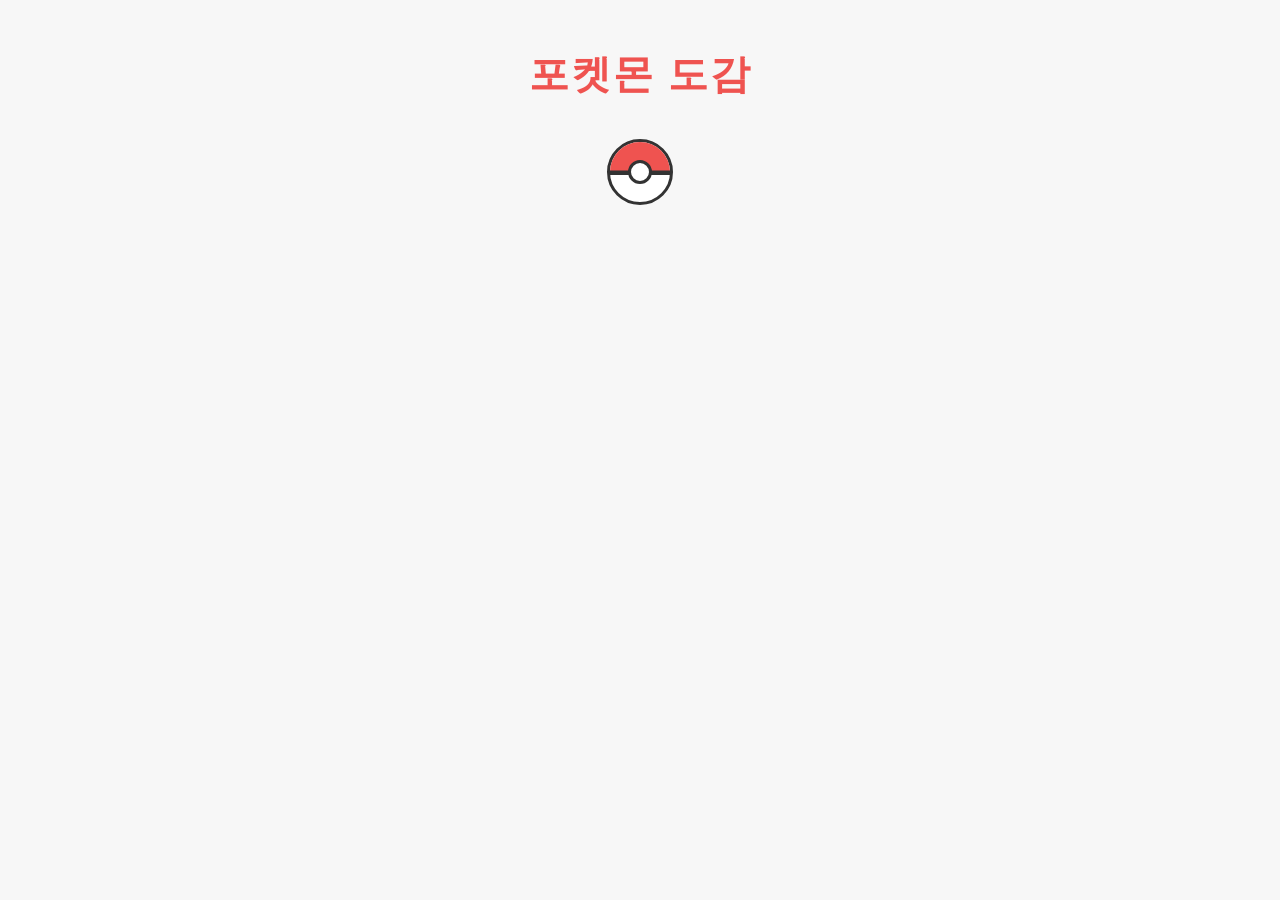
==== pokemon/pokemon1.html @ a3a8d012 "add main.css for styling, pokemon1.html for Pokémon index, and pokemon1.js for API integration" ====
<!DOCTYPE html>
<html lang="ko">
<head>
    <meta charset="UTF-8">
    <meta name="viewport" content="width=device-width, initial-scale=1.0">
    <title>포켓몬 도감</title>
    <link
            rel="preconnect"
            href="https://fonts.googleapis.com" />
    <link
            rel="preconnect"
            href="https://fonts.gstatic.com"
            crossorigin />
    <link
            href="https://fonts.googleapis.com/css2?family=Nunito+Sans:opsz,wght@6..12,400;6..12,700&display=swap"
            rel="stylesheet" />

    <link rel="stylesheet" href="main.css">
</head>
<body>
<h1>포켓몬 도감</h1>
<div
        class="pokemon-container"
        id="pokemonContainer"></div>

<!-- 로딩 인디케이터: 이제 텍스트가 아닌 몬스터볼입니다! -->
<div
        class="loading"
        id="loading">
    <div class="pokeball-loader"><div></div></div>
</div>

<!-- 모달 -->
<div id="overlay"></div>
<div id="modal">
    <!-- ✨ 실제 컨텐츠가 들어갈 컨테이너 -->
    <div
            id="modal-content"
            style="display: none">
        <h2 id="modalTitle"></h2>
        <img
                id="modalImage"
                src=""
                alt="포켓몬 이미지" />
        <p id="modalDetails"></p>

        <div class="modal-section">
            <h3>타입</h3>
            <ul id="modalTypes"></ul>
        </div>

        <div class="modal-section damage-relations">
            <h3>2배 데미지를 받는 타입</h3>
            <ul
                    id="doubleDamage"
                    class="damage-relation-icons"></ul>
        </div>
    </div>

    <!-- ✨ 스켈레톤 UI가 들어갈 컨테이너 -->
    <div
            id="modal-skeleton"
            style="
          display: none;
          width: 100%;
          align-items: center;
          display: flex;
          flex-direction: column;
        ">
        <div class="skeleton skeleton-image"></div>
        <div class="skeleton skeleton-title"></div>
        <div class="skeleton skeleton-text"></div>
        <div class="skeleton-section">
            <div class="skeleton skeleton-h3"></div>
            <div class="skeleton-types">
                <div class="skeleton skeleton-type"></div>
                <div class="skeleton skeleton-type"></div>
            </div>
        </div>
        <div class="skeleton-section">
            <div class="skeleton skeleton-h3"></div>
            <div class="skeleton-types">
                <div class="skeleton skeleton-type"></div>
                <div class="skeleton skeleton-type"></div>
                <div class="skeleton skeleton-type"></div>
            </div>
        </div>
    </div>

    <button id="closeModal">닫기</button>
</div>
</body>
</html>
---- pokemon/main.css ----
:root {
    --primary-red: #ef5350;
    --secondary-blue: #2979ff;
    --dark-charcoal: #333;
    --light-gray: #f7f7f7;
    --skeleton-gray: #e0e0e0;
    --white: #fff;
}

body {
    font-family: 'Nunito Sans', sans-serif;
    text-align: center;
    margin: 0;
    padding: 20px;
    background-color: var(--light-gray);
    color: var(--dark-charcoal);
}

h1 {
    color: var(--primary-red);
    font-size: 2.5rem;
    letter-spacing: 2px;
    margin-bottom: 20px;
}

.pokemon-container {
    display: flex;
    flex-wrap: wrap;
    justify-content: center;
    gap: 20px; /* 카드 사이 간격 */
    max-width: 1200px;
    margin: 0 auto;
}

.pokemon {
    width: 160px;
    padding: 15px;
    border-radius: 12px;
    background-color: var(--white);
    box-shadow: 0 4px 12px rgba(0, 0, 0, 0.08);
    cursor: pointer;
    transition:
            transform 0.2s ease-in-out,
            box-shadow 0.2s ease-in-out;
    display: flex;
    flex-direction: column;
    align-items: center;
}

.pokemon:hover {
    transform: translateY(-8px);
    box-shadow: 0 8px 20px rgba(0, 0, 0, 0.12);
}

.pokemon img {
    width: 120px;
    height: 120px;
}

.pokemon h3 {
    margin: 10px 0 0 0;
    font-size: 1.1rem;
    text-transform: capitalize; /* 첫 글자 대문자 */
}

/* 몬스터볼 로딩 애니메이션 */
.loading {
    display: flex;
    justify-content: center;
    align-items: center;
    width: 100%;
    height: 100px;
    opacity: 1;
    transition: opacity 0.3s;
}

.pokeball-loader {
    width: 60px;
    height: 60px;
    background-color: var(--white);
    border-radius: 50%;
    position: relative;
    border: 3px solid var(--dark-charcoal);
    animation: spin 1s linear infinite;
}
.pokeball-loader::before {
    content: '';
    position: absolute;
    top: 50%;
    left: 0;
    width: 100%;
    height: 3px;
    background-color: var(--dark-charcoal);
    transform: translateY(-50%);
}
.pokeball-loader::after {
    content: '';
    position: absolute;
    top: 50%;
    left: 50%;
    width: 18px;
    height: 18px;
    background-color: var(--white);
    border: 3px solid var(--dark-charcoal);
    border-radius: 50%;
    transform: translate(-50%, -50%);
}
.pokeball-loader > div {
    width: 100%;
    height: 50%;
    background-color: var(--primary-red);
    border-radius: 30px 30px 0 0;
    border-bottom: 3px solid var(--dark-charcoal);
}

@keyframes spin {
    from {
        transform: rotate(0deg);
    }
    to {
        transform: rotate(360deg);
    }
}

/* 모달 디자인 개선 */
#overlay {
    position: fixed;
    top: 0;
    left: 0;
    width: 100%;
    height: 100%;
    background-color: rgba(0, 0, 0, 0.6);
    display: none;
    z-index: 999;
}

#modal {
    width: 90%;
    max-width: 450px; /* 최대 너비 설정 */
    position: fixed;
    overflow: hidden;
    top: 50%;
    left: 50%;
    transform: translate(-50%, -50%);
    background-color: var(--white);
    border-radius: 15px;
    box-shadow: 0 5px 15px rgba(0, 0, 0, 0.5);
    padding: 25px;
    display: none;
    z-index: 1000;
    flex-direction: column;
    align-items: center;
    border: 5px solid var(--dark-charcoal);
    border-top: 20px solid var(--primary-red);
}
/* 모달의 컨텐츠들이 배경 이미지 위에 오도록 z-index를 설정합니다 */
#modal > * {
    position: relative;
    z-index: 2;
}

/* 배경 이미지를 위한 가상 요소 스타일 */
#modal::before {
    content: '';
    position: absolute;
    top: 0;
    left: 0;
    width: 100%;
    height: 100%;

    background-image: var(--modal-bg-image, none);

    background-size: 120%; /* 배경 이미지 크기 */
    background-position: center;
    background-repeat: no-repeat;
    opacity: 0.1; /* 매우 은은하게 보이도록 투명도 설정 */

    /* 컨텐츠 뒤에 위치하도록 z-index 설정 */
    z-index: 1;
}
/* ✨ --- 스켈레톤 UI를 위한 스타일 (추가) --- ✨ */
.skeleton {
    background-color: var(--skeleton-gray);
    border-radius: 8px;
    position: relative;
    overflow: hidden; /* 반짝이는 효과를 위해 필수 */
}
.skeleton::before {
    content: '';
    position: absolute;
    top: 0;
    left: -150%;
    height: 100%;
    width: 150%;
    background: linear-gradient(
            to right,
            transparent 0%,
            rgba(255, 255, 255, 0.5) 50%,
            transparent 100%
    );
    animation: shimmer 1.5s infinite;
}
@keyframes shimmer {
    from {
        left: -150%;
    }
    to {
        left: 150%;
    }
}

#modal-skeleton .skeleton-image {
    width: 150px;
    height: 150px;
    border-radius: 50%;
    margin-bottom: 15px;
}
#modal-skeleton .skeleton-title {
    width: 60%;
    height: 2rem;
    margin-bottom: 15px;
}
#modal-skeleton .skeleton-text {
    width: 80%;
    height: 1rem;
    margin-bottom: 20px;
}
#modal-skeleton .skeleton-section {
    width: 100%;
    margin-bottom: 15px;
}
#modal-skeleton .skeleton-h3 {
    width: 40%;
    height: 1.5rem;
    margin-bottom: 10px;
}
#modal-skeleton .skeleton-types {
    display: flex;
    gap: 8px;
}
#modal-skeleton .skeleton-type {
    width: 24px;
    height: 24px;
    border-radius: 50%;
}
/* --- 스켈레톤 UI 스타일 끝 --- */

/* 실제 컨텐츠 스타일 */
#modal-content {
    width: 100%;
    display: flex;
    flex-direction: column;
    align-items: center;
}

#modal h2 {
    margin: 0 0 15px 0;
    font-size: 1.8rem;
    text-transform: capitalize;
}
#modalImage {
    width: 150px;
    height: 150px;
    background-color: var(--light-gray);
    border-radius: 50%;
    margin-bottom: 15px;
    border: 3px solid var(--dark-charcoal);
}
#modalDetails {
    font-size: 1rem;
    margin: 0 0 20px 0;
}

.modal-section {
    width: 100%;
    text-align: left;
    margin-bottom: 15px;
}
.modal-section h3 {
    margin: 0 0 10px 0;
    border-bottom: 2px solid var(--light-gray);
    padding-bottom: 5px;
}
#modalTypes,
.damage-relation-icons {
    list-style: none;
    display: flex;
    padding: 0;
    margin: 0;
    flex-wrap: wrap;
}
#modalTypes li,
.damage-relation-icons li {
    margin-right: 8px;
    margin-bottom: 5px;
}
#modalTypes img,
.damage-relation-icons img {
    width: 24px;
    height: 24px;
}
#closeModal {
    margin-top: 20px;
    padding: 10px 25px;
    border: none;
    border-radius: 8px;
    background-color: var(--primary-red);
    color: var(--white);
    font-size: 1rem;
    font-weight: bold;
    cursor: pointer;
    transition: background-color 0.2s;
}
#closeModal:hover {
    background-color: #d32f2f;
}
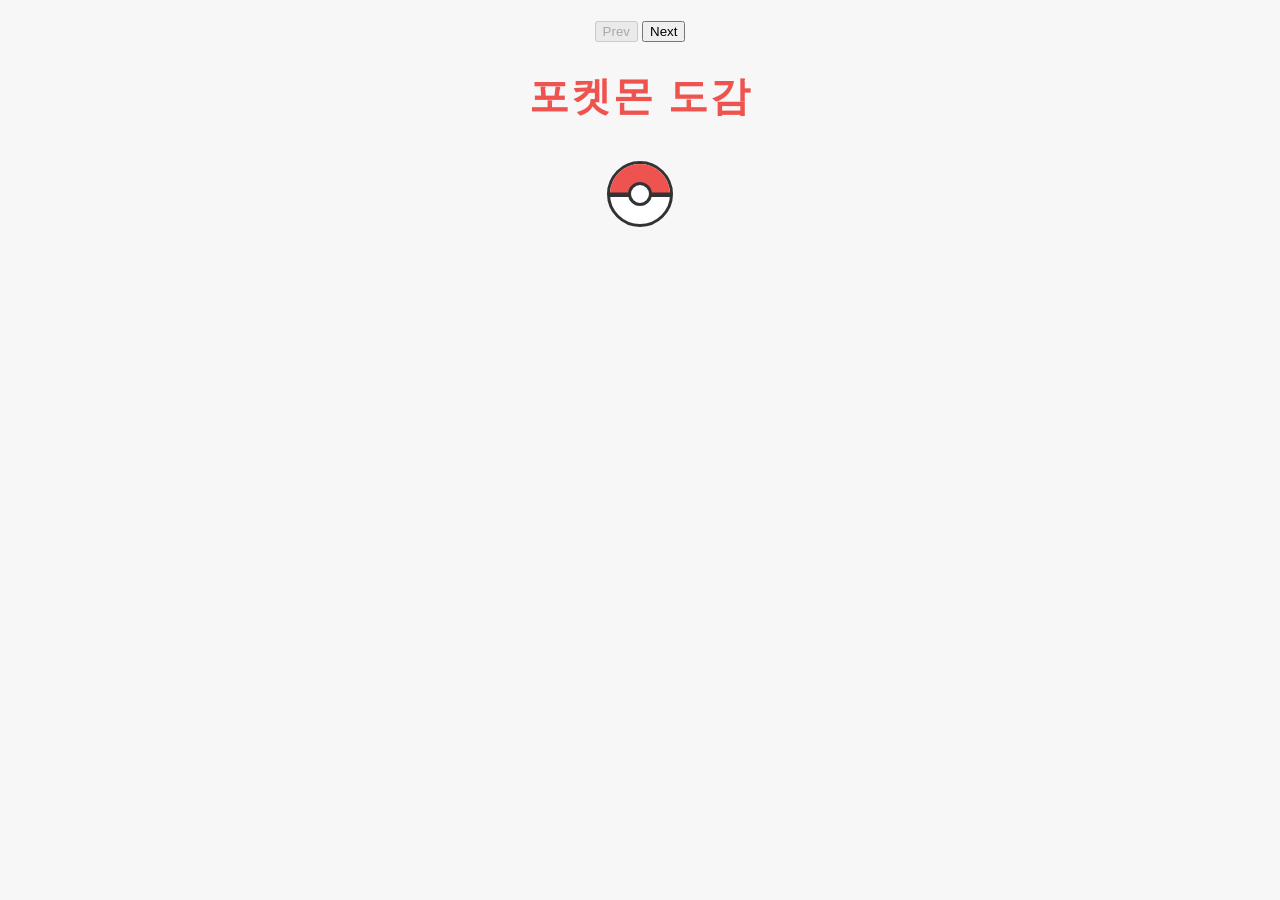
==== commit 186c1c6b: "add pagination buttons and implement functionality to navigate through Pokémon list in pokemon1.js" ====
--- a/pokemon/pokemon1.html
+++ b/pokemon/pokemon1.html
@@ -18,6 +18,8 @@
     <link rel="stylesheet" href="main.css">
 </head>
 <body>
+<button id="prev" disabled>Prev</button>
+<button id="next">Next</button>
 <h1>포켓몬 도감</h1>
 <div
         class="pokemon-container"
@@ -89,5 +91,6 @@
 
     <button id="closeModal">닫기</button>
 </div>
+<script src="pokemon1.js"></script>
 </body>
 </html>
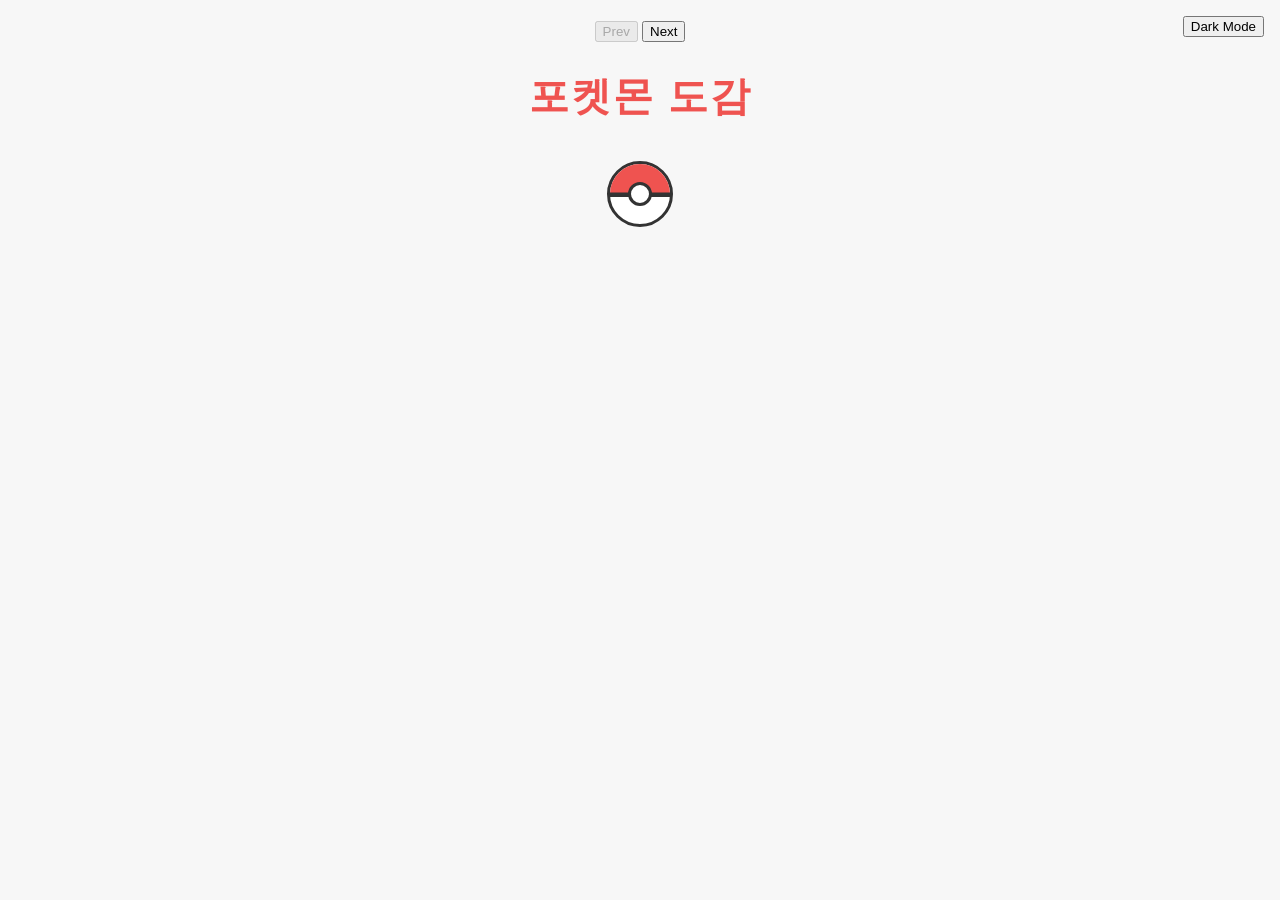
==== commit 64d1e16f: "Add dark-mode button" ====
--- a/pokemon/pokemon1.html
+++ b/pokemon/pokemon1.html
@@ -23,8 +23,10 @@
 <h1>포켓몬 도감</h1>
 <div
         class="pokemon-container"
-        id="pokemonContainer"></div>
+        id="pokemonContainer">
 
+</div>
+<button id="darkModeButton">Dark Mode</button>
 <!-- 로딩 인디케이터: 이제 텍스트가 아닌 몬스터볼입니다! -->
 <div
         class="loading"
--- a/pokemon/main.css
+++ b/pokemon/main.css
@@ -21,6 +21,12 @@
     font-size: 2.5rem;
     letter-spacing: 2px;
     margin-bottom: 20px;
+}
+
+#darkModeButton {
+    position: fixed;
+    top: 1rem;
+    right: 1rem;
 }
 
 .pokemon-container {
